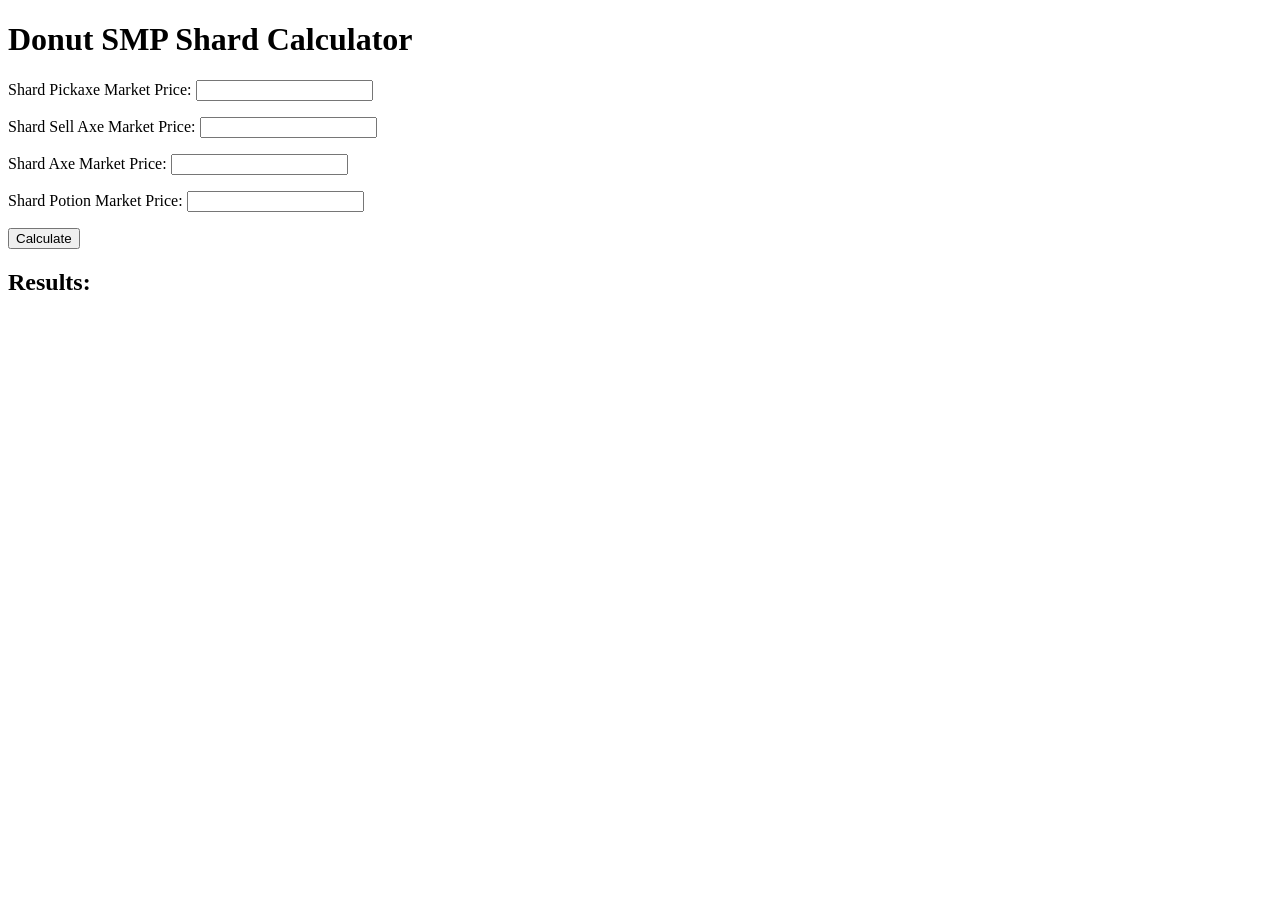
==== index.html @ b23ed0dc "Update index.html" ====
<!DOCTYPE html>
<html>

<head>
    <title>Donut SMP Shard Calculator</title>
</head>

<body>

<h1>Donut SMP Shard Calculator</h1>

<p>
Shard Pickaxe Market Price:
<input id="pickaxe" type="text">
</p>

<p>
Shard Sell Axe Market Price:
<input id="sellaxe" type="text">
</p>

<p>
Shard Axe Market Price:
<input id="axe" type="text">
</p>

<p>
Shard Potion Market Price:
<input id="potion" type="text">
</p>

<button onclick="calculate()">Calculate</button>

<h2>Results:</h2>

<div id="results"></div>

<script src="script.js"></script>

</body>

</html>
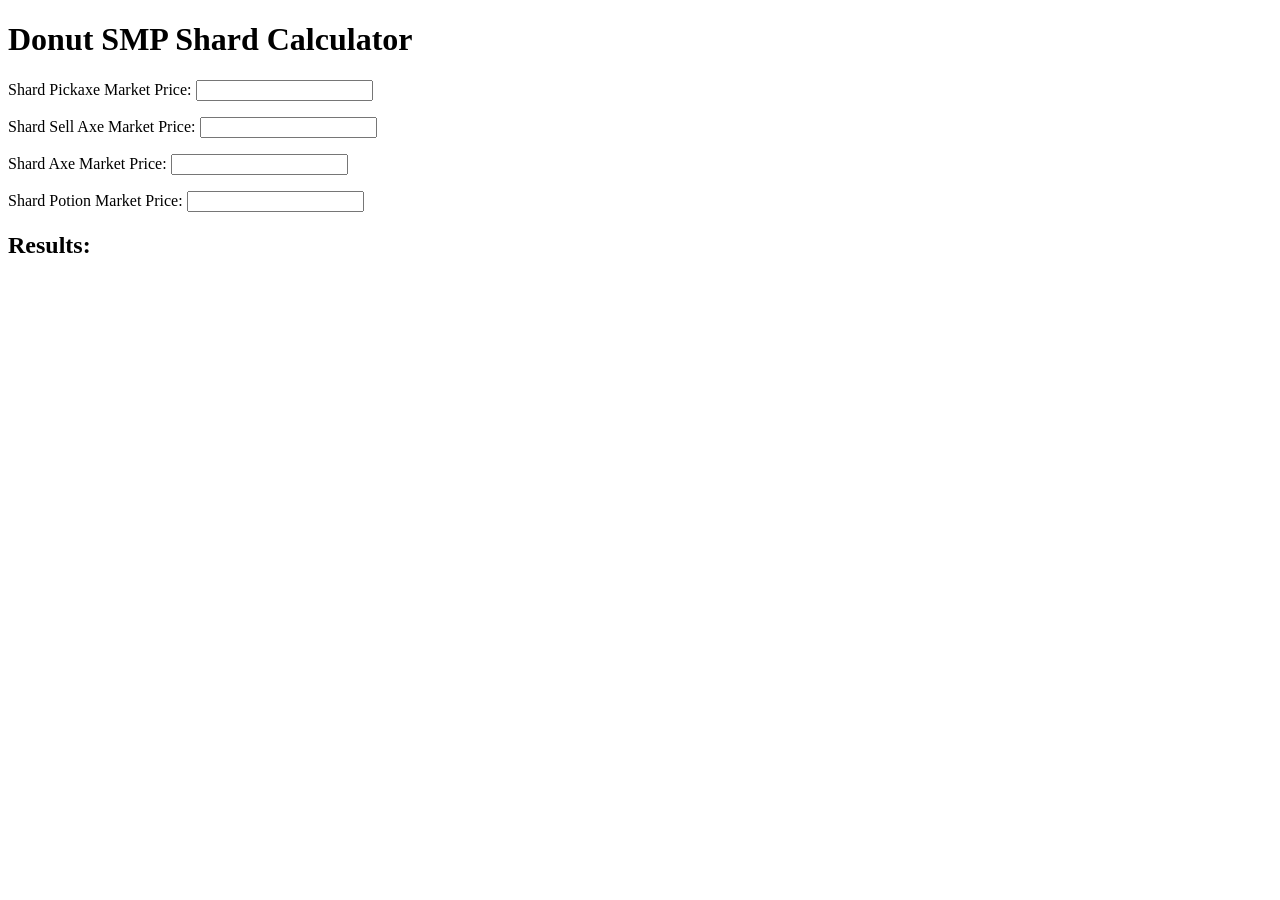
==== commit 475ef1f2: "Update index.html" ====
--- a/index.html
+++ b/index.html
@@ -11,25 +11,23 @@
 
 <p>
 Shard Pickaxe Market Price:
-<input id="pickaxe" type="text">
+<input id="pickaxe" type="text" oninput="calculate()">
 </p>
 
 <p>
 Shard Sell Axe Market Price:
-<input id="sellaxe" type="text">
+<input id="sellaxe" type="text" oninput="calculate()">
 </p>
 
 <p>
 Shard Axe Market Price:
-<input id="axe" type="text">
+<input id="axe" type="text" oninput="calculate()">
 </p>
 
 <p>
 Shard Potion Market Price:
-<input id="potion" type="text">
+<input id="potion" type="text" oninput="calculate()">
 </p>
-
-<button onclick="calculate()">Calculate</button>
 
 <h2>Results:</h2>
 
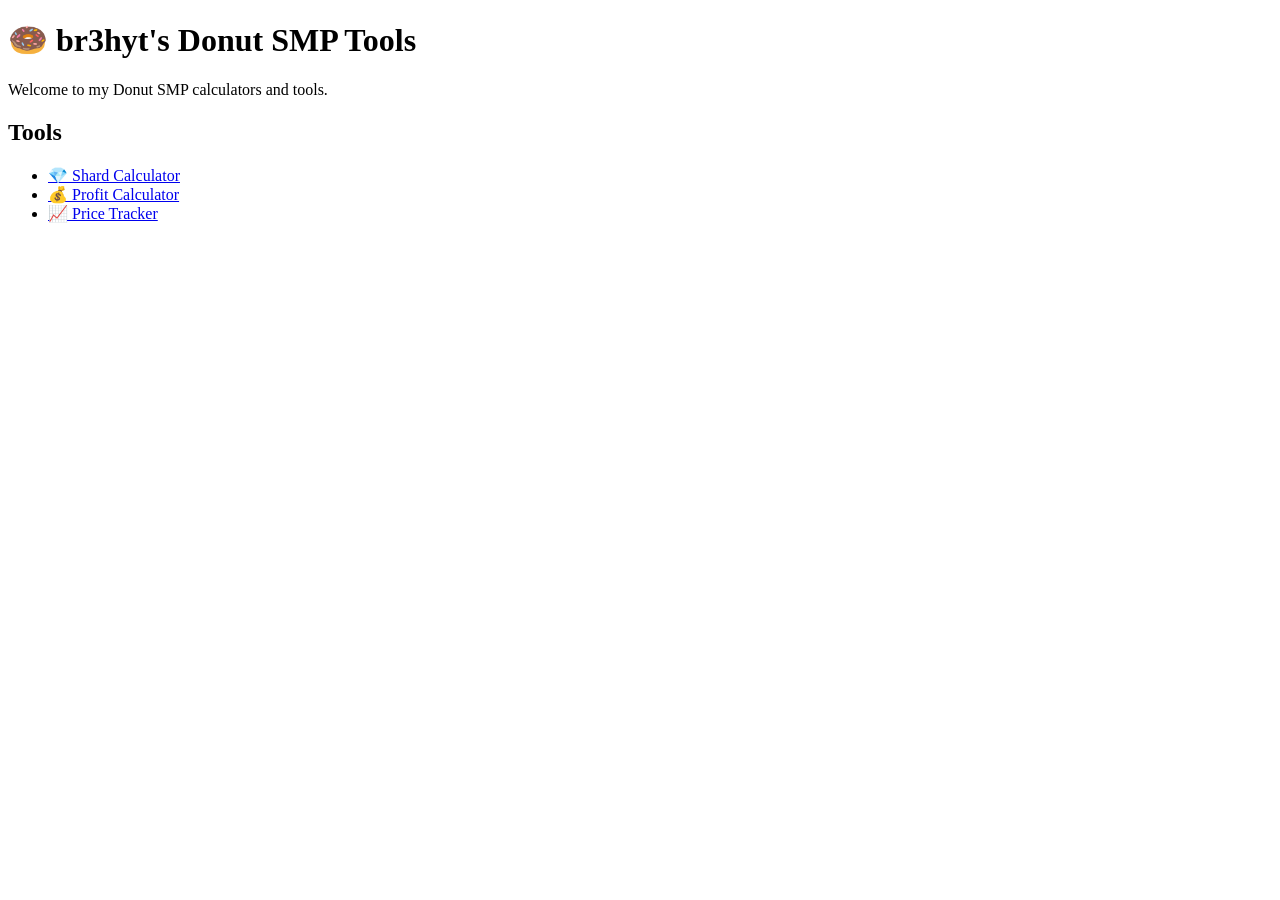
==== commit 7c5be53f: "Update index.html" ====
--- a/index.html
+++ b/index.html
@@ -2,38 +2,38 @@
 <html>
 
 <head>
-    <title>Donut SMP Shard Calculator</title>
+    <title>br3hyt's Tools</title>
 </head>
 
 <body>
 
-<h1>Donut SMP Shard Calculator</h1>
+<h1>🍩 br3hyt's Donut SMP Tools</h1>
 
 <p>
-Shard Pickaxe Market Price:
-<input id="pickaxe" type="text" oninput="calculate()">
+Welcome to my Donut SMP calculators and tools.
 </p>
 
-<p>
-Shard Sell Axe Market Price:
-<input id="sellaxe" type="text" oninput="calculate()">
-</p>
+<h2>Tools</h2>
 
-<p>
-Shard Axe Market Price:
-<input id="axe" type="text" oninput="calculate()">
-</p>
+<ul>
+    <li>
+        <a href="shard-calc/">
+            💎 Shard Calculator
+        </a>
+    </li>
 
-<p>
-Shard Potion Market Price:
-<input id="potion" type="text" oninput="calculate()">
-</p>
+    <li>
+        <a href="profit-calculator/">
+            💰 Profit Calculator
+        </a>
+    </li>
 
-<h2>Results:</h2>
-
-<div id="results"></div>
-
-<script src="script.js"></script>
+    <li>
+        <a href="price-tracker/">
+            📈 Price Tracker
+        </a>
+    </li>
+</ul>
 
 </body>
 
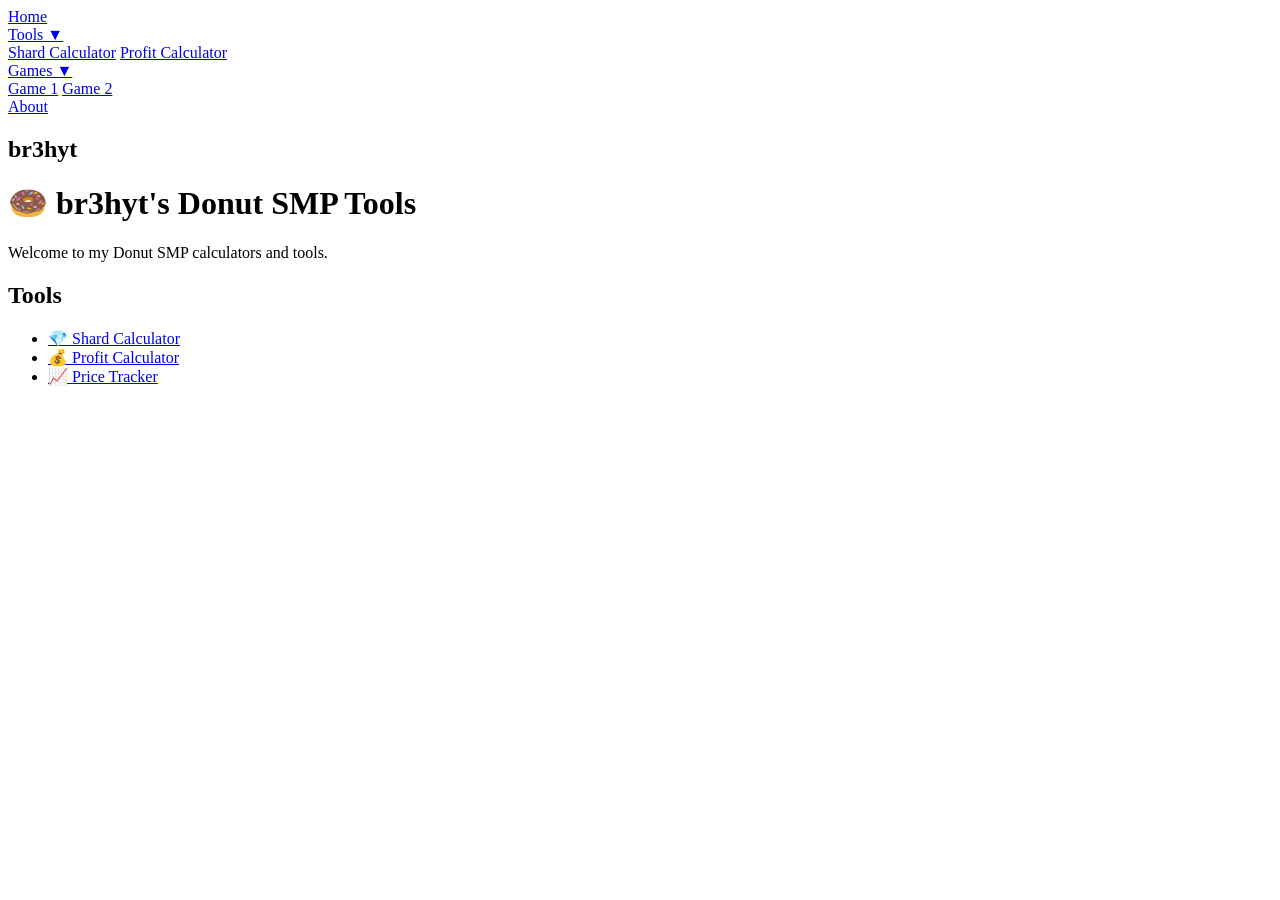
==== commit a13eb070: "Update index.html" ====
--- a/index.html
+++ b/index.html
@@ -6,6 +6,30 @@
 </head>
 
 <body>
+
+<nav>
+    <a href="/">Home</a>
+
+    <div class="dropdown">
+        <a href="#">Tools ▼</a>
+        <div class="dropdown-content">
+            <a href="/shard-calculator/">Shard Calculator</a>
+            <a href="/profit-calculator/">Profit Calculator</a>
+        </div>
+    </div>
+
+    <div class="dropdown">
+        <a href="#">Games ▼</a>
+        <div class="dropdown-content">
+            <a href="#">Game 1</a>
+            <a href="#">Game 2</a>
+        </div>
+    </div>
+
+    <a href="#">About</a>
+
+    <h2>br3hyt</h2>
+</nav>
 
 <h1>🍩 br3hyt's Donut SMP Tools</h1>
 
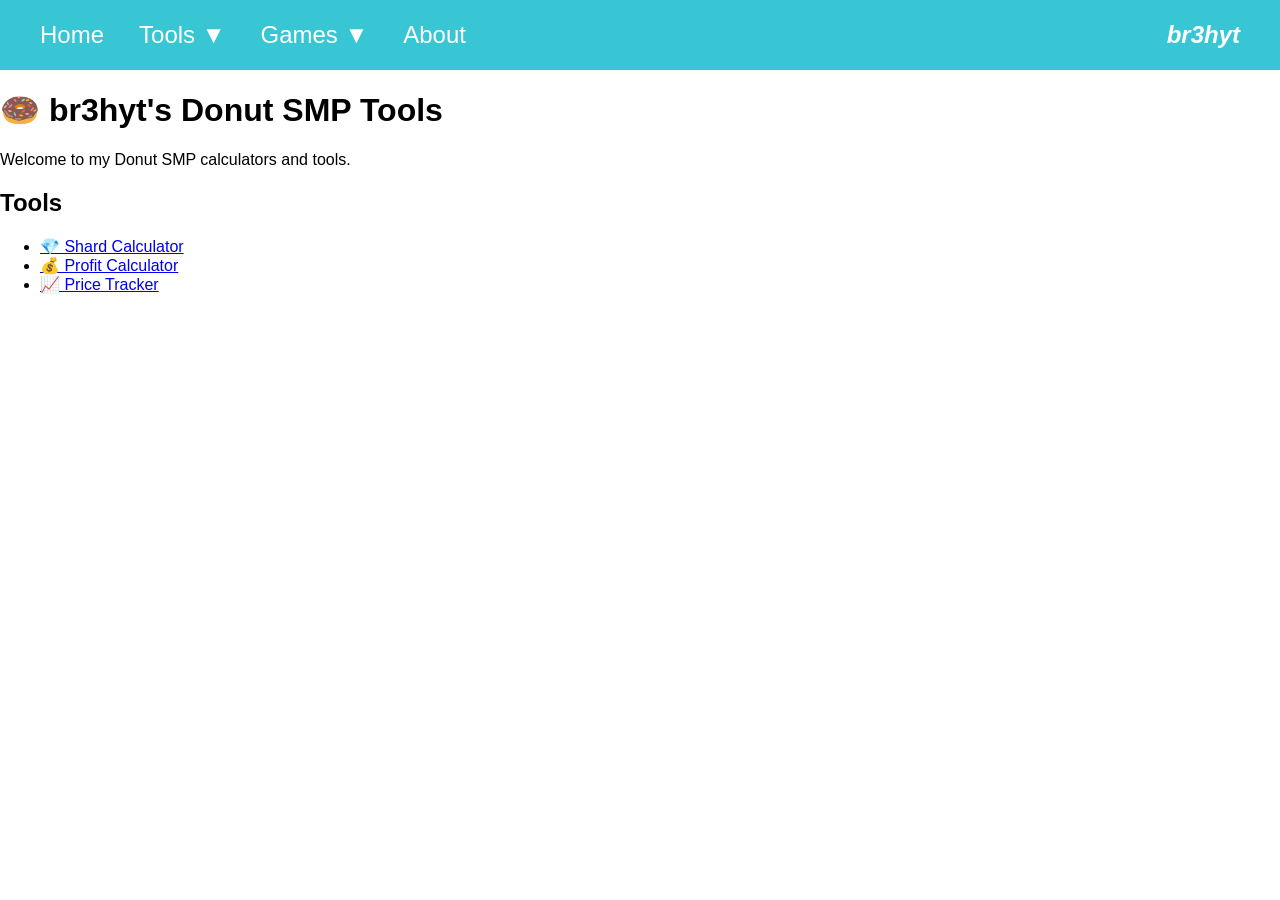
==== commit 8c55aff3: "Update index.html" ====
--- a/index.html
+++ b/index.html
@@ -3,6 +3,7 @@
 
 <head>
     <title>br3hyt's Tools</title>
+    <link rel="stylesheet" href="style.css">
 </head>
 
 <body>
--- a/style.css
+++ b/style.css
@@ -0,0 +1,61 @@
+body {
+    margin: 0;
+    font-family: Arial, sans-serif;
+}
+
+
+nav {
+    background: #38c5d4;
+    height: 70px;
+    display: flex;
+    align-items: center;
+    padding-left: 40px;
+    gap: 35px;
+}
+
+
+nav a {
+    color: white;
+    text-decoration: none;
+    font-size: 24px;
+}
+
+
+nav h2 {
+    margin-left: auto;
+    margin-right: 40px;
+    color: white;
+    font-style: italic;
+}
+
+
+.dropdown {
+    position: relative;
+}
+
+
+.dropdown-content {
+    display: none;
+    position: absolute;
+    background: white;
+    min-width: 180px;
+    top: 35px;
+}
+
+
+.dropdown-content a {
+    color: black;
+    display: block;
+    padding: 10px;
+    font-size: 18px;
+}
+
+
+.dropdown-content a:hover {
+    background: #ddd;
+}
+
+
+.dropdown:hover .dropdown-content {
+    display: block;
+}
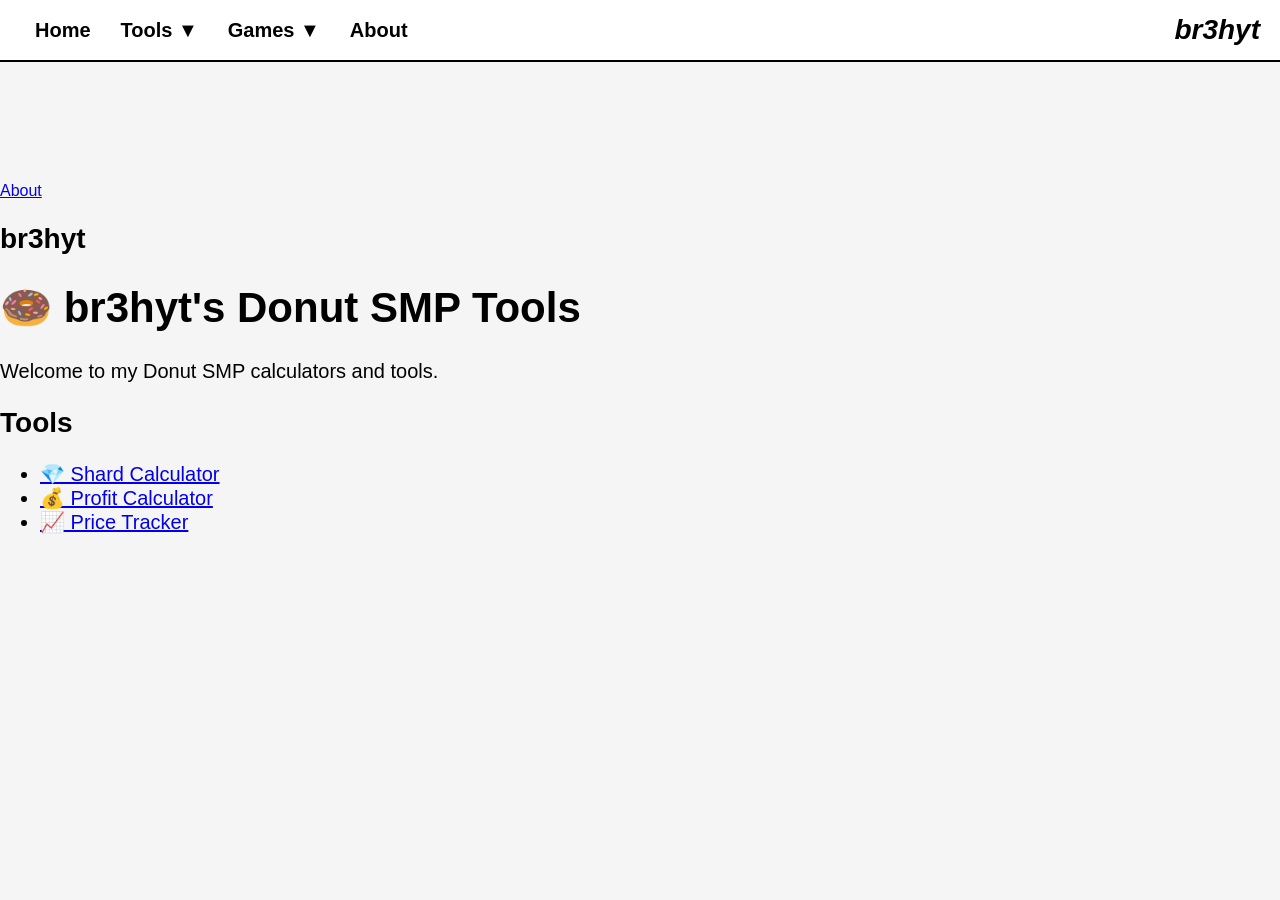
==== commit 7aca9827: "Update index.html" ====
--- a/index.html
+++ b/index.html
@@ -9,23 +9,38 @@
 <body>
 
 <nav>
+
     <a href="/">Home</a>
 
     <div class="dropdown">
         <a href="#">Tools ▼</a>
+
         <div class="dropdown-content">
-            <a href="/shard-calculator/">Shard Calculator</a>
-            <a href="/profit-calculator/">Profit Calculator</a>
+            <a href="/shard-calculator/">💎 Shard Calculator</a>
+            <a href="/profit-calculator/">💰 Profit Calculator</a>
         </div>
     </div>
 
     <div class="dropdown">
         <a href="#">Games ▼</a>
+
         <div class="dropdown-content">
             <a href="#">Game 1</a>
             <a href="#">Game 2</a>
         </div>
     </div>
+
+    <a href="#">About</a>
+
+    <div class="logo">br3hyt</div>
+
+</nav>
+
+<main>
+
+    <!-- Your page content goes here -->
+
+</main>
 
     <a href="#">About</a>
 
--- a/style.css
+++ b/style.css
@@ -1,61 +1,107 @@
+/* ===== Page ===== */
+
 body {
     margin: 0;
-    font-family: Arial, sans-serif;
+    font-family: Arial, Helvetica, sans-serif;
+    background: #f5f5f5;
 }
 
 
+/* ===== Navigation Bar ===== */
+
 nav {
-    background: #38c5d4;
-    height: 70px;
+    background: white;
+    border-bottom: 2px solid black;
     display: flex;
     align-items: center;
-    padding-left: 40px;
-    gap: 35px;
+    padding: 0 20px;
+    height: 60px;
 }
 
 
+/* Navigation links */
+
 nav a {
-    color: white;
+    color: black;
     text-decoration: none;
-    font-size: 24px;
+    font-size: 20px;
+    font-weight: bold;
+    padding: 20px 15px;
+}
+
+nav a:hover {
+    background: #eeeeee;
 }
 
 
-nav h2 {
+/* Push the logo/name to the right */
+
+.logo {
     margin-left: auto;
-    margin-right: 40px;
-    color: white;
+    font-size: 28px;
     font-style: italic;
+    font-weight: bold;
 }
 
+
+/* ===== Dropdown ===== */
 
 .dropdown {
     position: relative;
 }
 
-
 .dropdown-content {
     display: none;
     position: absolute;
+
+    top: 100%;
+    left: 0;
+
     background: white;
-    min-width: 180px;
-    top: 35px;
+    border: 1px solid black;
+
+    min-width: 220px;
+
+    z-index: 1000;
 }
 
-
 .dropdown-content a {
+    display: block;
+    padding: 12px;
     color: black;
-    display: block;
-    padding: 10px;
-    font-size: 18px;
 }
 
-
 .dropdown-content a:hover {
-    background: #ddd;
+    background: #eeeeee;
 }
 
+/* Keep menu open while hovering */
 
 .dropdown:hover .dropdown-content {
     display: block;
 }
+
+
+/* ===== Main Content ===== */
+
+main {
+    max-width: 900px;
+    margin: 40px auto;
+    padding: 20px;
+}
+
+h1 {
+    font-size: 42px;
+}
+
+h2 {
+    font-size: 28px;
+}
+
+p {
+    font-size: 20px;
+}
+
+ul {
+    font-size: 20px;
+}
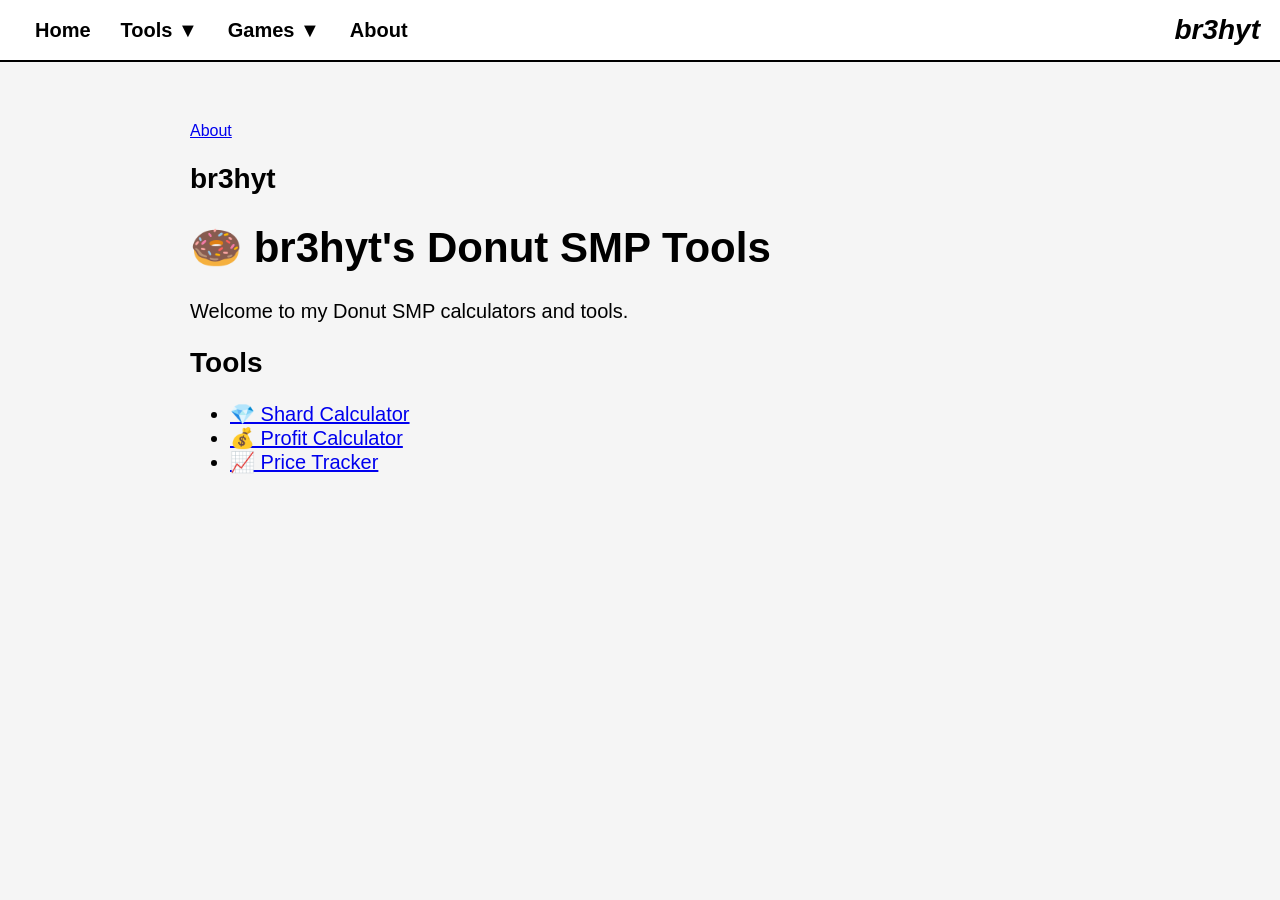
==== commit b1c53e7c: "Update index.html" ====
--- a/index.html
+++ b/index.html
@@ -38,10 +38,6 @@
 
 <main>
 
-    <!-- Your page content goes here -->
-
-</main>
-
     <a href="#">About</a>
 
     <h2>br3hyt</h2>
